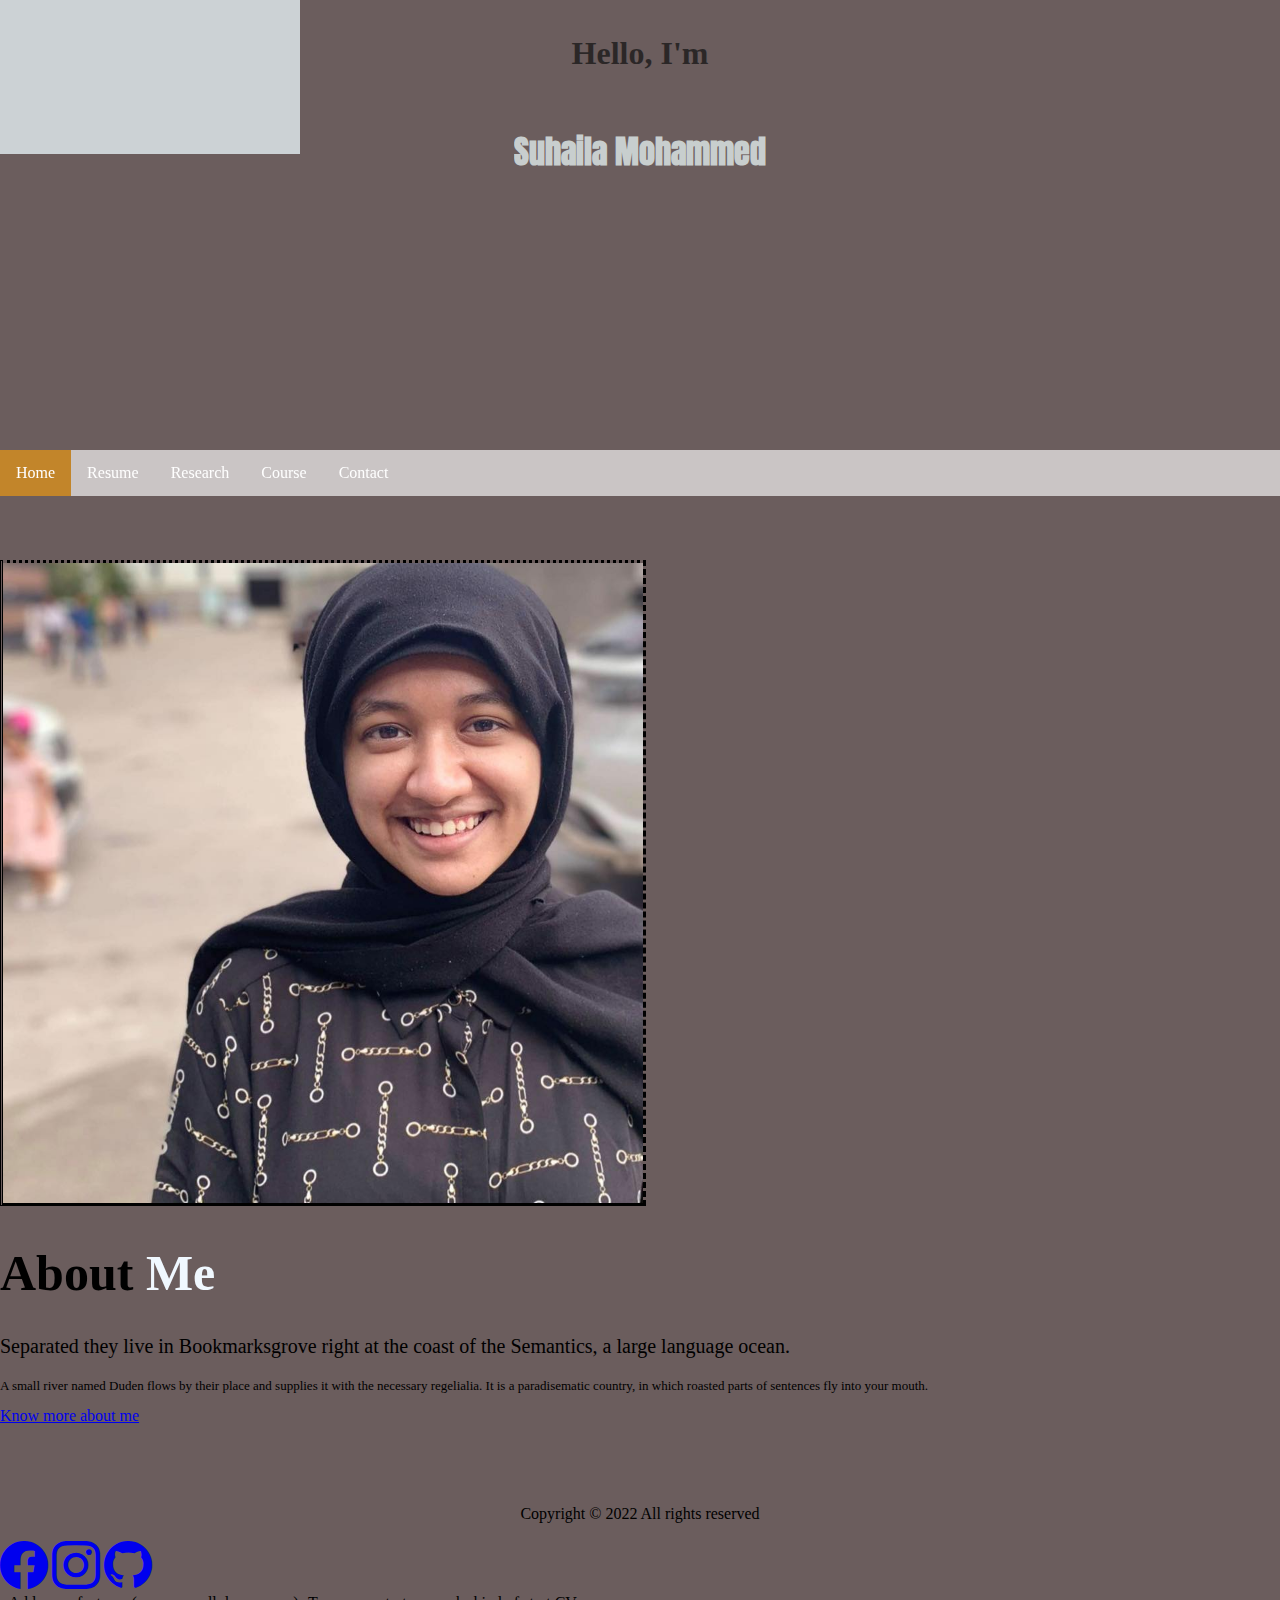
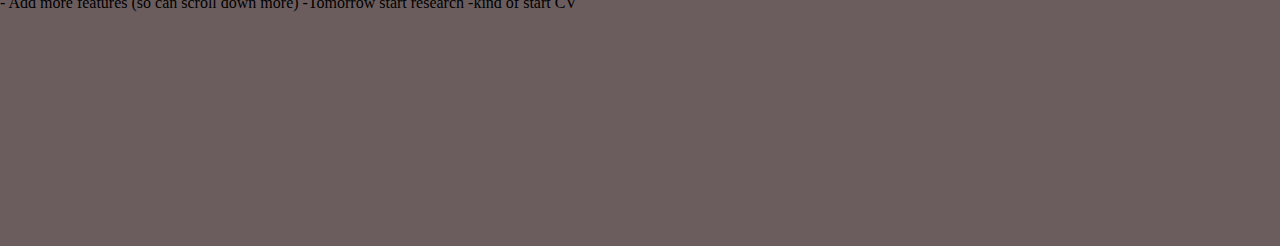
==== portfolio.html @ 3f3c43b7 "uploaded" ====
<!DOCTYPE html>
<html lang="en">
<head>
    <meta charset="UTF-8">
    <meta http-equiv="X-UA-Compatible" content="IE=edge">
    <meta name="viewport" content="width=device-width, initial-scale=1.0">
    <link href="https://cdn.jsdelivr.net/npm/bootstrap@5.0.2/dist/css/bootstrap.min.css" rel="stylesheet"
     integrity="sha384-EVSTQN3/azprG1Anm3QDgpJLIm9Nao0Yz1ztcQTwFspd3yD65VohhpuuCOmLASjC" crossorigin="anonymous">
     <link href="https://fonts.googleapis.com/css2?family=Anton&display=swap" rel="stylesheet">
     <script src="https://cdn.jsdelivr.net/npm/bootstrap@5.0.2/dist/js/bootstrap.bundle.min.js" 
     integrity="sha384-MrcW6ZMFYlzcLA8Nl+NtUVF0sA7MsXsP1UyJoMp4YLEuNSfAP+JcXn/tWtIaxVXM" crossorigin="anonymous"></script>
    <link rel="stylesheet" href="style.css">
    <link rel="stylesheet" href="https://cdnjs.cloudflare.com/ajax/libs/font-awesome/4.7.0/css/font-awesome.min.css">
    <link rel="stylesheet" href="https://cdn.jsdelivr.net/npm/bootstrap-icons@1.8.1/font/bootstrap-icons.css">
    <title>Portfolio</title>
</head>
<body>
    <div class="section">
        <div class="video-container">
            <div class="color-overlay">
            <video autoplay loop muted style="max-width: 100%; max-height:100%"> 
                <source src="video2.mp4" type="video/mp4">
            </video>
        </div>
            <h1>Hello, I'm 

            </h1>
           
            <h1 style="font-family: 'Anton', sans-serif; color:azure"> Suhaila Mohammed </h1>
        </div>
    </div>  
    <ul>
        <li><a class="active" href="portfolio.html">Home</a></li>
        <li><a href="resume.html">Resume</a></li>
        <li><a href="research.html">Research</a></li>
        <li><a href="course_notes.html">Course</a></li>
        <li><a href="contact.html">Contact</a></li>
    </ul>
    
    <div class="container" style="padding-top: 5%;padding-bottom:5%">
        
        <div class="row  align-items-center" >
            <div class="col-lg-8">
               <img src="img/profile.jpg" class="img-fluid rounded float-center" style="width: 50%; height:100%;border-style:dotted dashed solid double;" alt="">
            </div>
            <div class="col-lg-4">
                <h1 style="font-size: 50px;">About  <b style="color: aliceblue;">Me</b></h1>
                <p style="font-size: 20px;">Separated they live in Bookmarksgrove right at the coast of the Semantics, a large language ocean.</p>
                <p style="font-size: small;">A small river named Duden flows by their place and supplies it with the necessary regelialia. It is a paradisematic country, in which roasted parts of sentences fly into your mouth.</p>
                <a class="btn btn-primary rounded" href="resume.html" role="button" >Know more about me</a>
            </div>
        </div>
    </div>
    <div class="container" >
        <p style="text-align: center;">Copyright  &copy; 2022 All rights reserved</p>
        <a href="https://www.linkedin.com/in/suhaila-2069511b9/">   <i class="bi bi-facebook fa-3x"></i></a>
        <a href="https://instagram.com/_suhaila.mhd?utm_medium=copy_link" ><i class="bi bi-instagram fa-3x"></i></a>
        <a href="https://github.com/Sue200"><i class="bi bi-github fa-3x"></i></a> 
    </div>  
    
    - Add more features (so can scroll down more)
    -Tomorrow start research
    -kind of start CV
    <br>
    <br>
    <br>
    <br>
    <br>
    <br>
    <br>
    <br>
    <br>
    <br>
    <br>
    <br>
    <br>
    <br>

    
</body>
</html>
---- style.css ----
body {
    background-color: rgb(107, 93, 93);
    margin : auto;
}
  
  ul {
    list-style-type: none;
    margin: 0;
    padding: 0;
    overflow: hidden;
    background-color: rgba(255, 255, 255, 0.644);
    position: -webkit-sticky; /* Safari */
    position: sticky;
    
    top: 0;
  }
  
  li {
    float: left;
    align-items: center;
    justify-content: center;
  }
  
  li a {
    display: block;
    color: white;
    text-align: center;
    
    padding: 14px 16px;
    text-decoration: none;
  }
  
  li a:hover {
    background-color: #111;
  }
  
.active {
    background-color: #c2852a;
}
.video-container {
    position: absolute;
    top: 0;
    left: 0;
    width: 100%;
    
}

.section{
    position: relative;
    width: 100%;
    height: 450px;
    display: flex;
    align-items: center;
    justify-content: center;
    overflow: hidden;
}
.section h1 {
    text-align: center;
    font-size: 2rem;
    padding: 20px;
    margin: 15px;
    z-index: 1;
    opacity: 0.7;
    color: #111;
}
.color-overlay {
    position: absolute;
    top: 0;
    left: 0;
    background-color: rgb(215, 223, 226);
    
    opacity: 0.9;
}
.single-info {
 
  margin-bottom: 30px;
  text-align: center;
  background: #475179;
  position: relative;
  border-radius: 10px;
 height: 130px;
 width: 300px;
}
.about-border {
  display: block;
  width: 80px;
  height: 3px;
  background: #805917;
  margin: 20px auto;
}
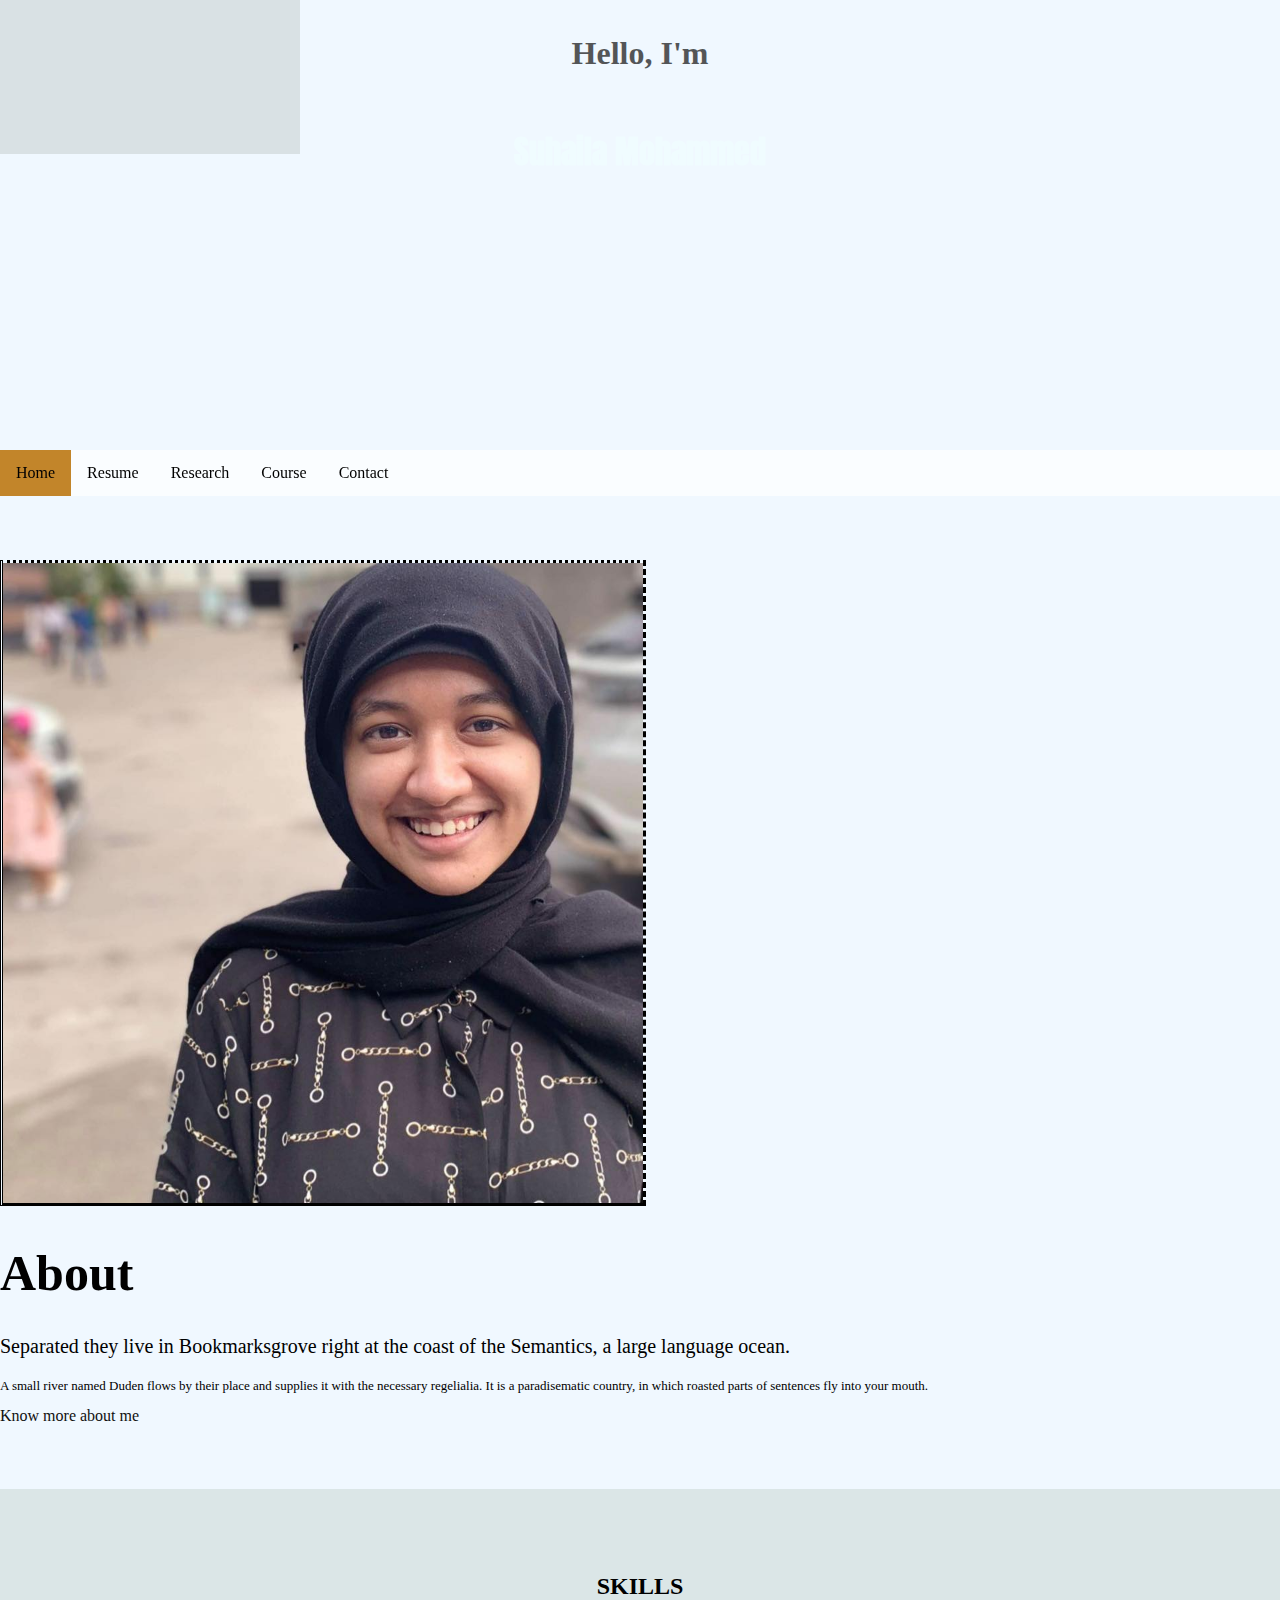
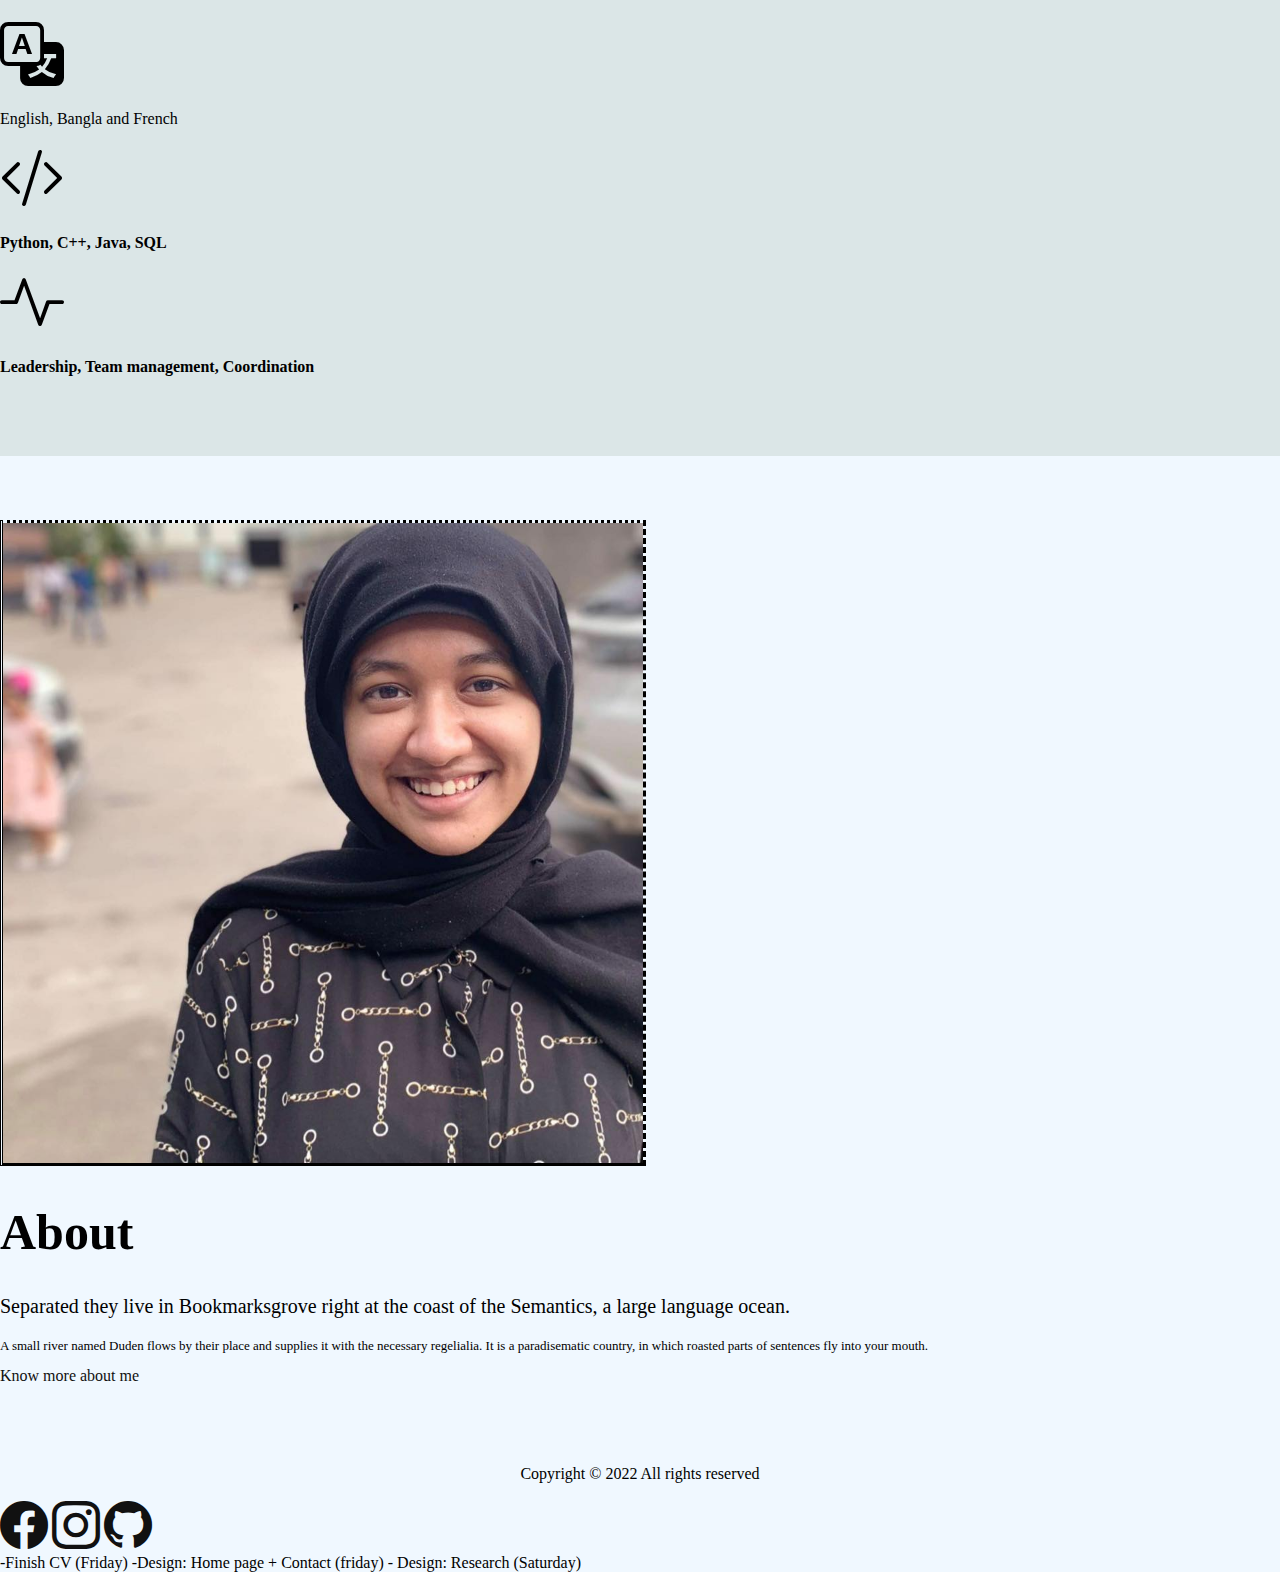
==== commit 741d4084: "Add files via upload" ====
--- a/portfolio.html
+++ b/portfolio.html
@@ -1,81 +1,100 @@
-<!DOCTYPE html>
-<html lang="en">
-<head>
-    <meta charset="UTF-8">
-    <meta http-equiv="X-UA-Compatible" content="IE=edge">
-    <meta name="viewport" content="width=device-width, initial-scale=1.0">
-    <link href="https://cdn.jsdelivr.net/npm/bootstrap@5.0.2/dist/css/bootstrap.min.css" rel="stylesheet"
-     integrity="sha384-EVSTQN3/azprG1Anm3QDgpJLIm9Nao0Yz1ztcQTwFspd3yD65VohhpuuCOmLASjC" crossorigin="anonymous">
-     <link href="https://fonts.googleapis.com/css2?family=Anton&display=swap" rel="stylesheet">
-     <script src="https://cdn.jsdelivr.net/npm/bootstrap@5.0.2/dist/js/bootstrap.bundle.min.js" 
-     integrity="sha384-MrcW6ZMFYlzcLA8Nl+NtUVF0sA7MsXsP1UyJoMp4YLEuNSfAP+JcXn/tWtIaxVXM" crossorigin="anonymous"></script>
-    <link rel="stylesheet" href="style.css">
-    <link rel="stylesheet" href="https://cdnjs.cloudflare.com/ajax/libs/font-awesome/4.7.0/css/font-awesome.min.css">
-    <link rel="stylesheet" href="https://cdn.jsdelivr.net/npm/bootstrap-icons@1.8.1/font/bootstrap-icons.css">
-    <title>Portfolio</title>
-</head>
-<body>
-    <div class="section">
-        <div class="video-container">
-            <div class="color-overlay">
-            <video autoplay loop muted style="max-width: 100%; max-height:100%"> 
-                <source src="video2.mp4" type="video/mp4">
-            </video>
-        </div>
-            <h1>Hello, I'm 
-
-            </h1>
-           
-            <h1 style="font-family: 'Anton', sans-serif; color:azure"> Suhaila Mohammed </h1>
-        </div>
-    </div>  
-    <ul>
-        <li><a class="active" href="portfolio.html">Home</a></li>
-        <li><a href="resume.html">Resume</a></li>
-        <li><a href="research.html">Research</a></li>
-        <li><a href="course_notes.html">Course</a></li>
-        <li><a href="contact.html">Contact</a></li>
-    </ul>
-    
-    <div class="container" style="padding-top: 5%;padding-bottom:5%">
-        
-        <div class="row  align-items-center" >
-            <div class="col-lg-8">
-               <img src="img/profile.jpg" class="img-fluid rounded float-center" style="width: 50%; height:100%;border-style:dotted dashed solid double;" alt="">
-            </div>
-            <div class="col-lg-4">
-                <h1 style="font-size: 50px;">About  <b style="color: aliceblue;">Me</b></h1>
-                <p style="font-size: 20px;">Separated they live in Bookmarksgrove right at the coast of the Semantics, a large language ocean.</p>
-                <p style="font-size: small;">A small river named Duden flows by their place and supplies it with the necessary regelialia. It is a paradisematic country, in which roasted parts of sentences fly into your mouth.</p>
-                <a class="btn btn-primary rounded" href="resume.html" role="button" >Know more about me</a>
-            </div>
-        </div>
-    </div>
-    <div class="container" >
-        <p style="text-align: center;">Copyright  &copy; 2022 All rights reserved</p>
-        <a href="https://www.linkedin.com/in/suhaila-2069511b9/">   <i class="bi bi-facebook fa-3x"></i></a>
-        <a href="https://instagram.com/_suhaila.mhd?utm_medium=copy_link" ><i class="bi bi-instagram fa-3x"></i></a>
-        <a href="https://github.com/Sue200"><i class="bi bi-github fa-3x"></i></a> 
-    </div>  
-    
-    - Add more features (so can scroll down more)
-    -Tomorrow start research
-    -kind of start CV
-    <br>
-    <br>
-    <br>
-    <br>
-    <br>
-    <br>
-    <br>
-    <br>
-    <br>
-    <br>
-    <br>
-    <br>
-    <br>
-    <br>
-
-    
-</body>
+<!DOCTYPE html>
+<html lang="en">
+<head>
+    <meta charset="UTF-8">
+    <meta http-equiv="X-UA-Compatible" content="IE=edge">
+    <meta name="viewport" content="width=device-width, initial-scale=1.0">
+    <link href="https://cdn.jsdelivr.net/npm/bootstrap@5.0.2/dist/css/bootstrap.min.css" rel="stylesheet"
+     integrity="sha384-EVSTQN3/azprG1Anm3QDgpJLIm9Nao0Yz1ztcQTwFspd3yD65VohhpuuCOmLASjC" crossorigin="anonymous">
+     <link href="https://fonts.googleapis.com/css2?family=Anton&display=swap" rel="stylesheet">
+     <script src="https://cdn.jsdelivr.net/npm/bootstrap@5.0.2/dist/js/bootstrap.bundle.min.js" 
+     integrity="sha384-MrcW6ZMFYlzcLA8Nl+NtUVF0sA7MsXsP1UyJoMp4YLEuNSfAP+JcXn/tWtIaxVXM" crossorigin="anonymous"></script>
+    <link rel="stylesheet" href="style.css">
+    <link rel="stylesheet" href="https://cdnjs.cloudflare.com/ajax/libs/font-awesome/4.7.0/css/font-awesome.min.css">
+    <link rel="stylesheet" href="https://cdn.jsdelivr.net/npm/bootstrap-icons@1.8.1/font/bootstrap-icons.css">
+    <title>Portfolio</title>
+</head>
+<body style="background-color: aliceblue;">
+    <div class="section">
+        <div class="video-container">
+            <div class="color-overlay">
+            <video autoplay loop muted style="max-width: 100%; max-height:100%"> 
+                <source src="video.mp4" type="video/mp4">
+            </video>
+        </div>
+            <h1>Hello, I'm 
+
+            </h1>
+           
+            <h1 style="font-family: 'Anton', sans-serif; color:azure"> Suhaila Mohammed </h1>
+        </div>
+    </div>  
+    <ul>
+        <li><a style="color:black" class="active" href="portfolio.html">Home</a></li>
+        <li><a style="color:black" href="resume.html">Resume</a></li>
+        <li><a style="color:black" href="research.html">Research</a></li>
+        <li><a style="color:black" href="course_notes.html">Course</a></li>
+        <li><a style="color:black" href="contact.html">Contact</a></li>
+    </ul>
+    
+    <div class="container" style="padding-top: 5%;padding-bottom:5%">
+        
+        <div class="row  align-items-center" >
+            <div class="col-lg-8">
+               <img src="img/profile.jpg" class="img-fluid rounded float-center" style="width: 50%; height:100%;border-style:dotted dashed solid double;" alt="">
+            </div>
+            <div class="col-lg-4">
+                <h1 style="font-size: 50px;">About  <b style="color: aliceblue;">Me</b></h1>
+                <p style="font-size: 20px;">Separated they live in Bookmarksgrove right at the coast of the Semantics, a large language ocean.</p>
+                <p style="font-size: small;">A small river named Duden flows by their place and supplies it with the necessary regelialia. It is a paradisematic country, in which roasted parts of sentences fly into your mouth.</p>
+                <a class="btn btn-primary rounded" href="resume.html" role="button" >Know more about me</a>
+            </div>
+        </div>
+    </div>
+    <div class="container" style="padding-top: 5%; padding-bottom:5%; background-color:rgb(219, 230, 231); max-width:100%">
+        
+        <div class="row align-items-center " >
+            <h2 style="text-align:center">SKILLS</h2>
+            <div class="col-lg-4">
+                <i class="bi bi-translate fa-4x"></i>
+                <p>English, Bangla and French</p>
+            </div>
+            <div class="col-lg-4">
+                <i class="bi bi-code-slash fa-4x"></i>
+                <p><b>Python, C++, Java, SQL</b></p>
+            </div>
+            <div class="col-lg-4">
+                <i class="bi bi-activity fa-4x"></i>
+                <p><b>Leadership, Team management, Coordination</b></p>
+                
+            </div>
+        </div>
+    </div>
+    <div class="container" style="padding-top: 5%;padding-bottom:5%">
+        
+        <div class="row  align-items-center" >
+            <div class="col-lg-8">
+               <img src="img/profile.jpg" class="img-fluid rounded float-center" style="width: 50%; height:100%;border-style:dotted dashed solid double;" alt="">
+            </div>
+            <div class="col-lg-4">
+                <h1 style="font-size: 50px;">About  <b style="color: aliceblue;">Me</b></h1>
+                <p style="font-size: 20px;">Separated they live in Bookmarksgrove right at the coast of the Semantics, a large language ocean.</p>
+                <p style="font-size: small;">A small river named Duden flows by their place and supplies it with the necessary regelialia. It is a paradisematic country, in which roasted parts of sentences fly into your mouth.</p>
+                <a class="btn btn-primary rounded" href="resume.html" role="button" >Know more about me</a>
+            </div>
+        </div>
+    </div>
+    <div class="container" >
+        <p style="text-align: center;">Copyright  &copy; 2022 All rights reserved</p>
+        <a href="https://www.linkedin.com/in/suhaila-2069511b9/">   <i class="bi bi-facebook fa-3x"></i></a>
+        <a href="https://instagram.com/_suhaila.mhd?utm_medium=copy_link" ><i class="bi bi-instagram fa-3x"></i></a>
+        <a href="https://github.com/Sue200"><i class="bi bi-github fa-3x"></i></a> 
+    </div>  
+   
+    -Finish CV (Friday)
+    -Design: Home page + Contact (friday)
+    - Design: Research (Saturday)
+
+    
+</body>
 </html>--- a/style.css
+++ b/style.css
@@ -1,90 +1,154 @@
-body {
-    background-color: rgb(107, 93, 93);
-    margin : auto;
-}
-  
-  ul {
-    list-style-type: none;
-    margin: 0;
-    padding: 0;
-    overflow: hidden;
-    background-color: rgba(255, 255, 255, 0.644);
-    position: -webkit-sticky; /* Safari */
-    position: sticky;
-    
-    top: 0;
-  }
-  
-  li {
-    float: left;
-    align-items: center;
-    justify-content: center;
-  }
-  
-  li a {
-    display: block;
-    color: white;
-    text-align: center;
-    
-    padding: 14px 16px;
-    text-decoration: none;
-  }
-  
-  li a:hover {
-    background-color: #111;
-  }
-  
-.active {
-    background-color: #c2852a;
-}
-.video-container {
-    position: absolute;
-    top: 0;
-    left: 0;
-    width: 100%;
-    
-}
-
-.section{
-    position: relative;
-    width: 100%;
-    height: 450px;
-    display: flex;
-    align-items: center;
-    justify-content: center;
-    overflow: hidden;
-}
-.section h1 {
-    text-align: center;
-    font-size: 2rem;
-    padding: 20px;
-    margin: 15px;
-    z-index: 1;
-    opacity: 0.7;
-    color: #111;
-}
-.color-overlay {
-    position: absolute;
-    top: 0;
-    left: 0;
-    background-color: rgb(215, 223, 226);
-    
-    opacity: 0.9;
-}
-.single-info {
- 
-  margin-bottom: 30px;
-  text-align: center;
-  background: #475179;
-  position: relative;
-  border-radius: 10px;
- height: 130px;
- width: 300px;
-}
-.about-border {
-  display: block;
-  width: 80px;
-  height: 3px;
-  background: #805917;
-  margin: 20px auto;
+body {
+    background-color: rgb(241, 237, 237);
+    margin : auto;
+}
+  
+  ul {
+    list-style-type: none;
+    margin: 0;
+    padding: 0;
+    overflow: hidden;
+    background-color: rgba(255, 255, 255, 0.644);
+    position: -webkit-sticky; /* Safari */
+    position: sticky;
+    
+    top: 0;
+  }
+  
+  li {
+    float: left;
+    align-items: center;
+    justify-content: center;
+  }
+  
+  li a {
+    display: block;
+    color: white;
+    text-align: center;
+    
+    padding: 14px 16px;
+    text-decoration: none;
+  }
+  
+  li a:hover {
+    background-color: #111;
+  }
+  
+.active {
+    background-color: #c2852a;
+}
+.video-container {
+    position: absolute;
+    top: 0;
+    left: 0;
+    width: 100%;
+    
+}
+
+.section{
+    position: relative;
+    width: 100%;
+    height: 450px;
+    display: flex;
+    align-items: center;
+    justify-content: center;
+    overflow: hidden;
+}
+.section h1 {
+    text-align: center;
+    font-size: 2rem;
+    padding: 20px;
+    margin: 15px;
+    z-index: 1;
+    opacity: 0.7;
+    color: #111;
+}
+.color-overlay {
+    position: absolute;
+    top: 0;
+    left: 0;
+    background-color: rgb(215, 223, 226);
+    
+    opacity: 0.9;
+}
+.single-info {
+ 
+  margin-bottom: 30px;
+  text-align: center;
+  background: #475179;
+  position: relative;
+  border-radius: 10px;
+ height: 130px;
+ width: 300px;
+}
+.about-border {
+  display: block;
+  width: 80px;
+  height: 3px;
+  background: #805917;
+  margin: 20px auto;
+}
+#project{
+  margin-bottom: 30px;
+  text-align: center;
+  background: #ced0da;
+  border: #111;
+  border-width: 10px;
+  position: relative;
+  left: 300px;
+  border-radius: 10px;
+ height: 130px;
+ width: 500px;
+}
+a{
+  text-decoration: none;
+  color: #111;
+}
+.badge {
+  display: inline-block;
+  
+  font-size: .75em;
+  font-weight: 700;
+  line-height: 1;
+  color: #fff;
+  text-align: center;
+ 
+  border-radius: 0.25rem;
+}
+.bg-danger {
+  --bs-bg-opacity: 1;
+  background-color:red;
+}
+.fw-400 {
+  font-weight: 400 ;
+}
+.text-2 {
+  font-size: 14px ;
+  font-size: 0.875rem ;
+}
+.bg-dark {
+  --bs-bg-opacity: 1;
+  background-color: black;
+  margin-top:10%;
+}
+.card{
+  background-color: rgb(164, 203, 209);
+  overflow: hidden;
+  padding: 50px;
+  height: 200px;
+  width: 450px;
+  
+}
+
+.card:hover {
+  background-color: rgba(81, 192, 196, 0.527);
+  border-radius: 15px;
+  transform: scale(1.05);
+}
+
+.card-container-content {
+  margin-top: 40px;
+  padding-right: 10%;
+  padding-left: 10%;
+ 
 }